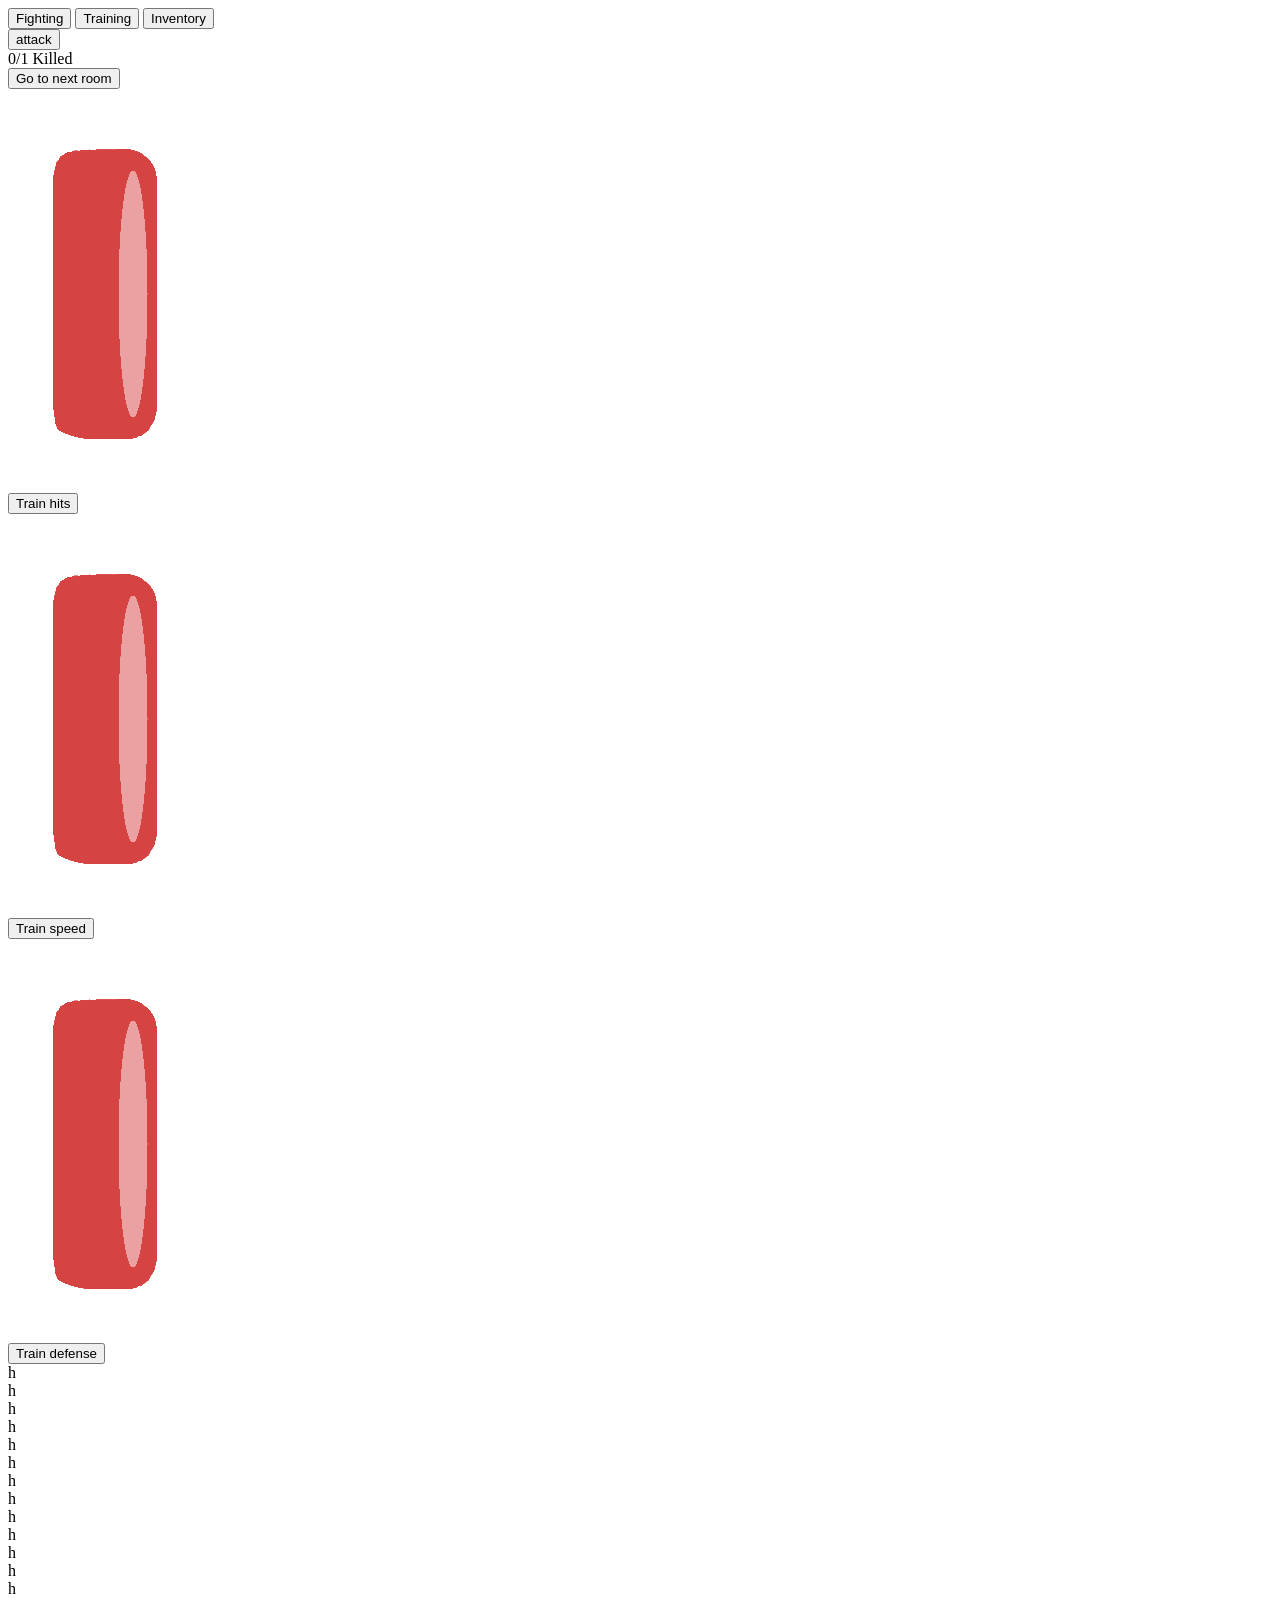
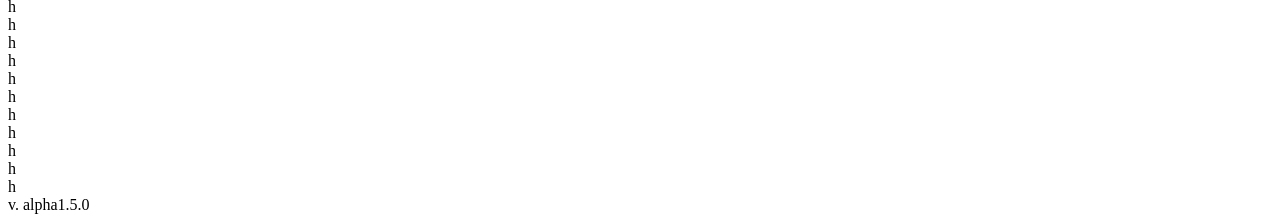
==== index.html @ da22ff72 "alpha 1.5.0: added items and inventory, but you cant use this stuff in gameplay yet" ====
<!doctype html>
<html lang="en">

<head>
    <meta charset="UTF-8" />
    <meta name="viewport" content="width=device-width, initial-scale=1.0" />
    <title>Incremental Fighting</title>
    <script type="module" src="/src/main.ts"></script>
    <script type="module" src="/src/training.ts"></script>
</head>

<body>
    <div class="side">
        <div id="defense-stats" class="centered ">
            <div id="healthDisplay"></div>
            <div id="xpDisplay"></div>
            <div id="lvlDisplay"></div>
            <div id="shieldDisplay"></div>
            <div id="shieldStrengthDisplay"></div>
        </div>
        <div id="attack-stats" class="centered">
            <div id="attackSpeedDisplay"></div>
            <div id="attackAccuracyDisplay"></div>
            <div id="baseStrengthDisplay"></div>
            <div id="weaponMultiplierDisplay"></div>
            <div id="totalDamageDisplay"></div>
        </div>
    </div>
    <div id="tabs" class="centered">
        <button id="fightingButton">Fighting</button>
        <button id="trainingButton">Training</button>
        <button id="inventoryButton">Inventory</button>
    </div>
    <div id="fightingTab">
        <div id="room-section" class="bordered centered">
            <div id="roomDisplay"></div>
            <div id="roomNameDisplay"></div>
            <div id="roomDifficultyDisplay"></div>
        </div>
        <div id="enemy-section" class="bordered centered">
            <div id="enemy-defense-stats" class="bordered centered">
                <div id="enemyHealthDisplay"></div>
                <div id="enemyShieldDisplay"></div>
                <div id="enemyShieldStrengthDisplay"></div>
            </div>
            <div id="enemy-attack-stats" class="bordered centered">
                <div id="enemyAttackSpeedDisplay"></div>
                <div id="enemyAttackAccuracyDisplay"></div>
                <div id="enemyBaseStrengthDisplay"></div>
                <div id="enemyWeaponMultiplierDisplay"></div>
                <div id="enemyTotalDamageDisplay"></div>
            </div>
            <button id="attackButton">attack</button>
        </div>
        <div id="roomup-section" class="bordered centered">
            <div id="killToll">0/1 Killed</div> 
            <button id="roomUp">Go to next room</button>
        </div>
    </div>
    <div id="trainingTab">
        <div class="flexcenter absolutecentering">
            <div class="bordered centered">
                <img src="/src/textures/punchingbag0.png"><br>
                <button id="hitTrainingButton">Train hits</button>
                <div id="hitxpDisplay"></div>
                <div id="hitxpEffectDisplay"></div>
            </div>
            <div class="bordered centered">
                <img src="/src/textures/punchingbag0.png"><br>
                <button id="speedTrainingButton">Train speed</button>
                <div id="speedxpDisplay"></div>
                <div id="speedxpEffectDisplay"></div>
            </div>
            <div class="bordered centered">
                <img src="/src/textures/punchingbag0.png"><br>
                <button id="defenseTrainingButton">Train defense</button>
                <div id="defensexpWarning"></div>
                <div id="defensexpDisplay"></div>
                <div id="defensexpEffectDisplay"></div>
            </div>
        </div>
    </div>
    <div id="inventoryTab">
        <div id="inventoryGrid" class="gridContainer absolutecentering">
            <div id="slot1" class="inventorySlot gridItem">h</div>
            <div id="slot2" class="inventorySlot gridItem">h</div>
            <div id="slot3" class="inventorySlot gridItem">h</div>
            <div id="slot4" class="inventorySlot gridItem">h</div>
            <div id="slot5" class="inventorySlot gridItem">h</div>
            <div id="slot6" class="inventorySlot gridItem">h</div>
            <div id="slot7" class="inventorySlot gridItem">h</div>
            <div id="slot8" class="inventorySlot gridItem">h</div>
            <div id="slot9" class="inventorySlot gridItem">h</div>
            <div id="slot10" class="inventorySlot gridItem">h</div>
            <div id="slot11" class="inventorySlot gridItem">h</div>
            <div id="slot12" class="inventorySlot gridItem">h</div>
            <div id="slot13" class="inventorySlot gridItem">h</div>
            <div id="slot14" class="inventorySlot gridItem">h</div>
            <div id="slot15" class="inventorySlot gridItem">h</div>
            <div id="slot16" class="inventorySlot gridItem">h</div>
            <div id="slot17" class="inventorySlot gridItem">h</div>
            <div id="slot18" class="inventorySlot gridItem">h</div>
            <div id="slot19" class="inventorySlot gridItem">h</div>
            <div id="slot20" class="inventorySlot gridItem">h</div>
            <div id="slot21" class="inventorySlot gridItem">h</div>
            <div id="slot22" class="inventorySlot gridItem">h</div>
            <div id="slot23" class="inventorySlot gridItem">h</div>
            <div id="slot24" class="inventorySlot gridItem">h</div>
        </div>
    </div>
    <div id="version">v. alpha1.5.0</div>
</body>

</html>
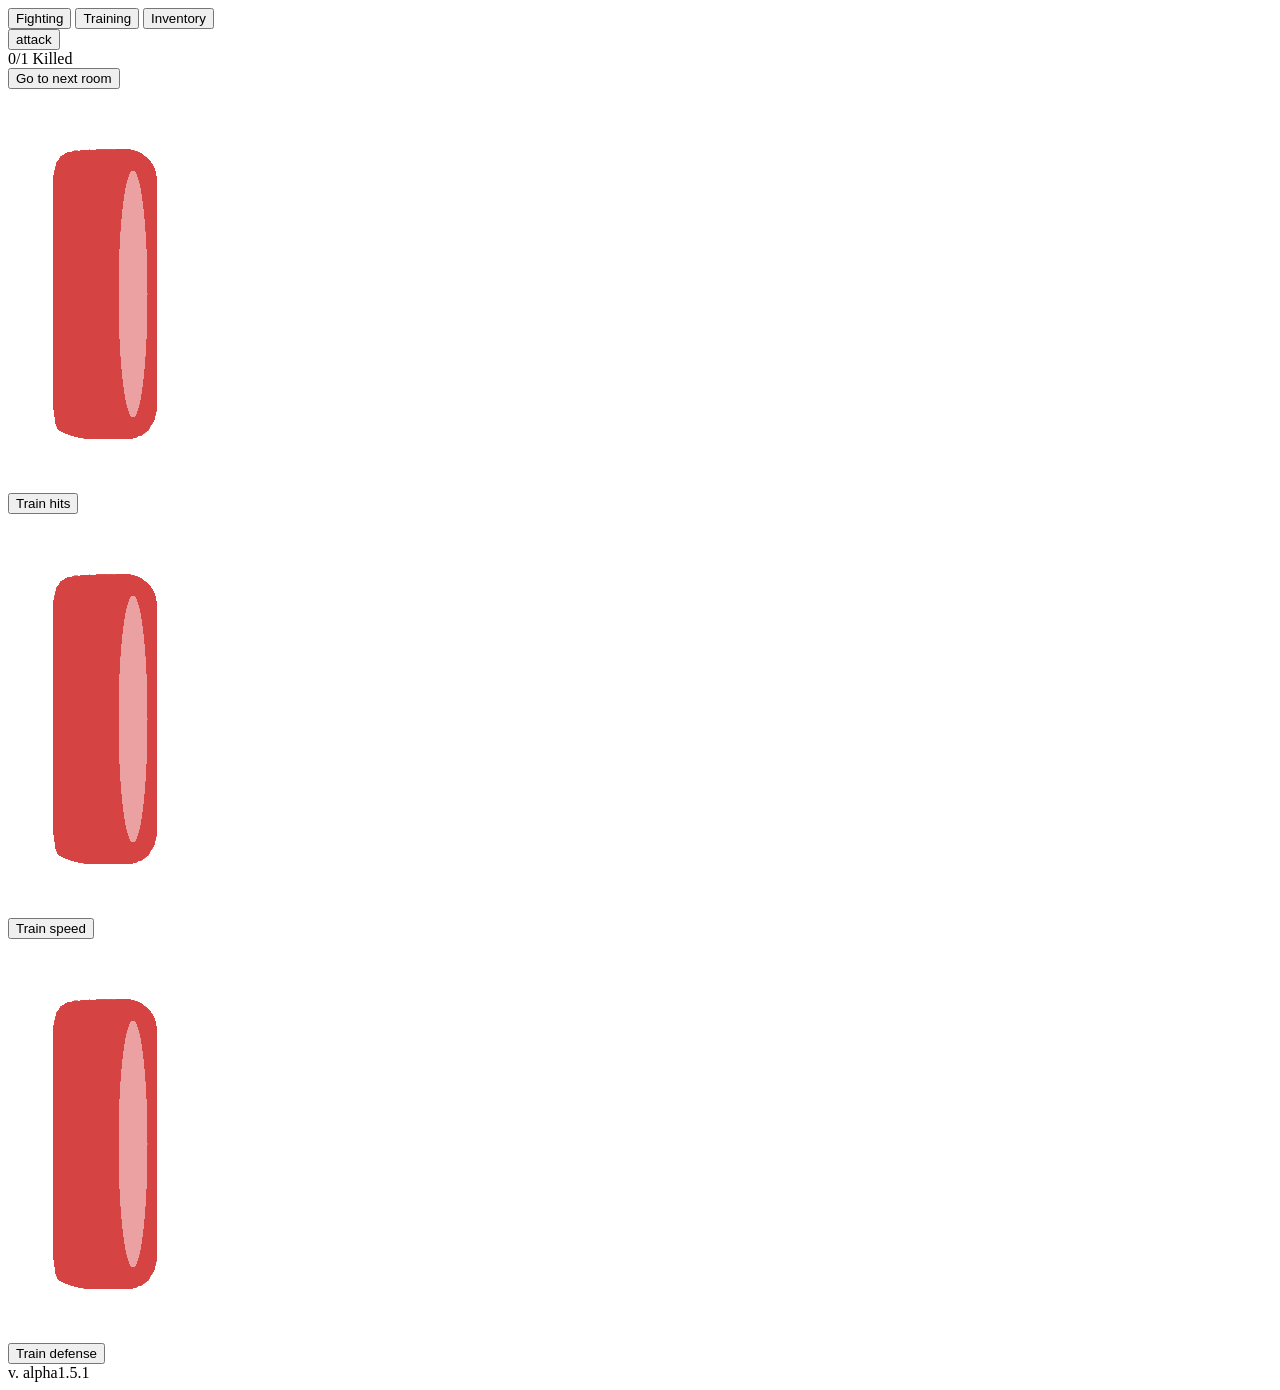
==== commit da81e786: "alpha 1.5.1 inventory displayname" ====
--- a/index.html
+++ b/index.html
@@ -82,33 +82,33 @@
     </div>
     <div id="inventoryTab">
         <div id="inventoryGrid" class="gridContainer absolutecentering">
-            <div id="slot1" class="inventorySlot gridItem">h</div>
-            <div id="slot2" class="inventorySlot gridItem">h</div>
-            <div id="slot3" class="inventorySlot gridItem">h</div>
-            <div id="slot4" class="inventorySlot gridItem">h</div>
-            <div id="slot5" class="inventorySlot gridItem">h</div>
-            <div id="slot6" class="inventorySlot gridItem">h</div>
-            <div id="slot7" class="inventorySlot gridItem">h</div>
-            <div id="slot8" class="inventorySlot gridItem">h</div>
-            <div id="slot9" class="inventorySlot gridItem">h</div>
-            <div id="slot10" class="inventorySlot gridItem">h</div>
-            <div id="slot11" class="inventorySlot gridItem">h</div>
-            <div id="slot12" class="inventorySlot gridItem">h</div>
-            <div id="slot13" class="inventorySlot gridItem">h</div>
-            <div id="slot14" class="inventorySlot gridItem">h</div>
-            <div id="slot15" class="inventorySlot gridItem">h</div>
-            <div id="slot16" class="inventorySlot gridItem">h</div>
-            <div id="slot17" class="inventorySlot gridItem">h</div>
-            <div id="slot18" class="inventorySlot gridItem">h</div>
-            <div id="slot19" class="inventorySlot gridItem">h</div>
-            <div id="slot20" class="inventorySlot gridItem">h</div>
-            <div id="slot21" class="inventorySlot gridItem">h</div>
-            <div id="slot22" class="inventorySlot gridItem">h</div>
-            <div id="slot23" class="inventorySlot gridItem">h</div>
-            <div id="slot24" class="inventorySlot gridItem">h</div>
+            <div id="slot1" class="inventorySlot gridItem"></div>
+            <div id="slot2" class="inventorySlot gridItem"></div>
+            <div id="slot3" class="inventorySlot gridItem"></div>
+            <div id="slot4" class="inventorySlot gridItem"></div>
+            <div id="slot5" class="inventorySlot gridItem"></div>
+            <div id="slot6" class="inventorySlot gridItem"></div>
+            <div id="slot7" class="inventorySlot gridItem"></div>
+            <div id="slot8" class="inventorySlot gridItem"></div>
+            <div id="slot9" class="inventorySlot gridItem"></div>
+            <div id="slot10" class="inventorySlot gridItem"></div>
+            <div id="slot11" class="inventorySlot gridItem"></div>
+            <div id="slot12" class="inventorySlot gridItem"></div>
+            <div id="slot13" class="inventorySlot gridItem"></div>
+            <div id="slot14" class="inventorySlot gridItem"></div>
+            <div id="slot15" class="inventorySlot gridItem"></div>
+            <div id="slot16" class="inventorySlot gridItem"></div>
+            <div id="slot17" class="inventorySlot gridItem"></div>
+            <div id="slot18" class="inventorySlot gridItem"></div>
+            <div id="slot19" class="inventorySlot gridItem"></div>
+            <div id="slot20" class="inventorySlot gridItem"></div>
+            <div id="slot21" class="inventorySlot gridItem"></div>
+            <div id="slot22" class="inventorySlot gridItem"></div>
+            <div id="slot23" class="inventorySlot gridItem"></div>
+            <div id="slot24" class="inventorySlot gridItem"></div>
         </div>
     </div>
-    <div id="version">v. alpha1.5.0</div>
+    <div id="version">v. alpha1.5.1</div>
 </body>
 
 </html>
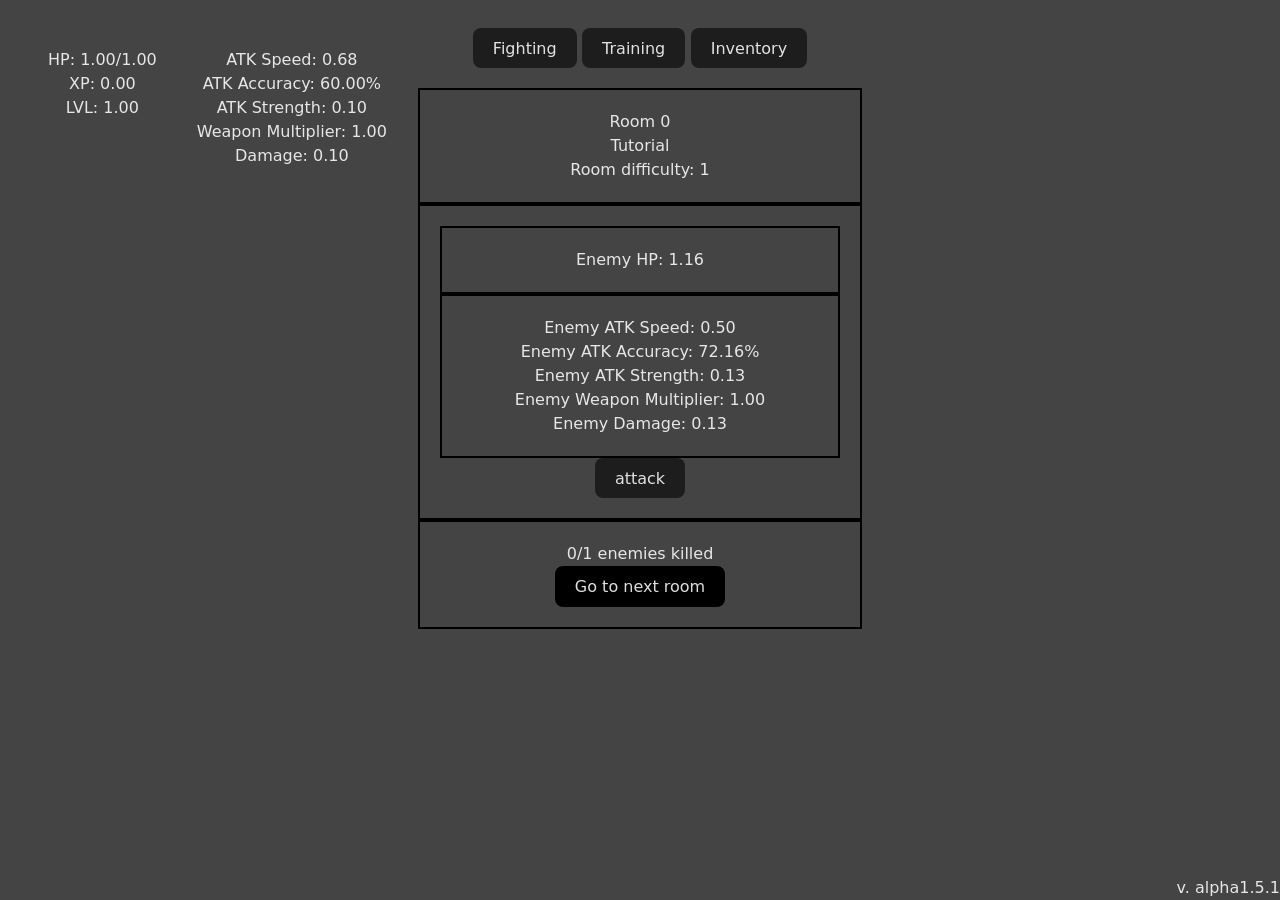
==== commit 25b55141: "alpha 1.5.1 with inventory that isnt functional yet" ====
--- a/index.html
+++ b/index.html
@@ -5,8 +5,8 @@
     <meta charset="UTF-8" />
     <meta name="viewport" content="width=device-width, initial-scale=1.0" />
     <title>Incremental Fighting</title>
-    <script type="module" src="/src/main.ts"></script>
-    <script type="module" src="/src/training.ts"></script>
+  <script type="module" crossorigin src="./assets/index-BfDRix8R.js"></script>
+  <link rel="stylesheet" crossorigin href="./assets/index-CB7NtUq_.css">
 </head>
 
 <body>
@@ -60,19 +60,19 @@
     <div id="trainingTab">
         <div class="flexcenter absolutecentering">
             <div class="bordered centered">
-                <img src="/src/textures/punchingbag0.png"><br>
+                <img src="[data-uri]"><br>
                 <button id="hitTrainingButton">Train hits</button>
                 <div id="hitxpDisplay"></div>
                 <div id="hitxpEffectDisplay"></div>
             </div>
             <div class="bordered centered">
-                <img src="/src/textures/punchingbag0.png"><br>
+                <img src="[data-uri]"><br>
                 <button id="speedTrainingButton">Train speed</button>
                 <div id="speedxpDisplay"></div>
                 <div id="speedxpEffectDisplay"></div>
             </div>
             <div class="bordered centered">
-                <img src="/src/textures/punchingbag0.png"><br>
+                <img src="[data-uri]"><br>
                 <button id="defenseTrainingButton">Train defense</button>
                 <div id="defensexpWarning"></div>
                 <div id="defensexpDisplay"></div>
--- a/assets/index-CB7NtUq_.css
+++ b/assets/index-CB7NtUq_.css
@@ -0,0 +1 @@
+:root{font-family:Inter,system-ui,Avenir,Helvetica,Arial,sans-serif;line-height:1.5;font-weight:400;color:#ffffffde;--background-color: #444444;background-color:var(--background-color);--fill: #2a2a2a;--fill-active: #2a2a2ab1;--stroke: #333333}button{border-radius:8px;border:1px solid transparent;padding:.6em 1.2em;font-size:1em;font-weight:500;font-family:inherit;background-color:#1d1d1d;cursor:pointer;transition:border-color .25s;color:inherit}button:active{background:var(--fill-active)}button:hover{border-color:#50a050}:disabled{cursor:not-allowed;background-color:#010000}:disabled:hover{border-color:#010000}.flexcenter{display:flex;justify-content:center}.bordered{border:2px solid black}.centered{padding:20px;text-align:center;max-width:400px;margin:0 auto}.side{display:flex;justify-content:left;padding:20px;max-width:600px;text-align:center;margin:0 0 auto;float:left}.topbiased{display:flex;justify-content:left;align-items:flex-start}#version{position:fixed;bottom:0;right:0}.absolutecentering{position:absolute;left:0;right:0;margin-inline:auto;width:fit-content}.gridContainer{display:grid;grid-template-columns:128px 128px 128px 128px 128px 128px;grid-template-rows:128px 128px 128px 128px;gap:5px;background:#000;border:5px solid black}.gridItem{background:var(--background-color)}#inventoryGrid{text-shadow:-1px -1px 0 #000,1px -1px 0 #000,-1px 1px 0 #000,1px 1px 0 #000}.inventorySlot{width:123px;height:128px;padding-left:5px}
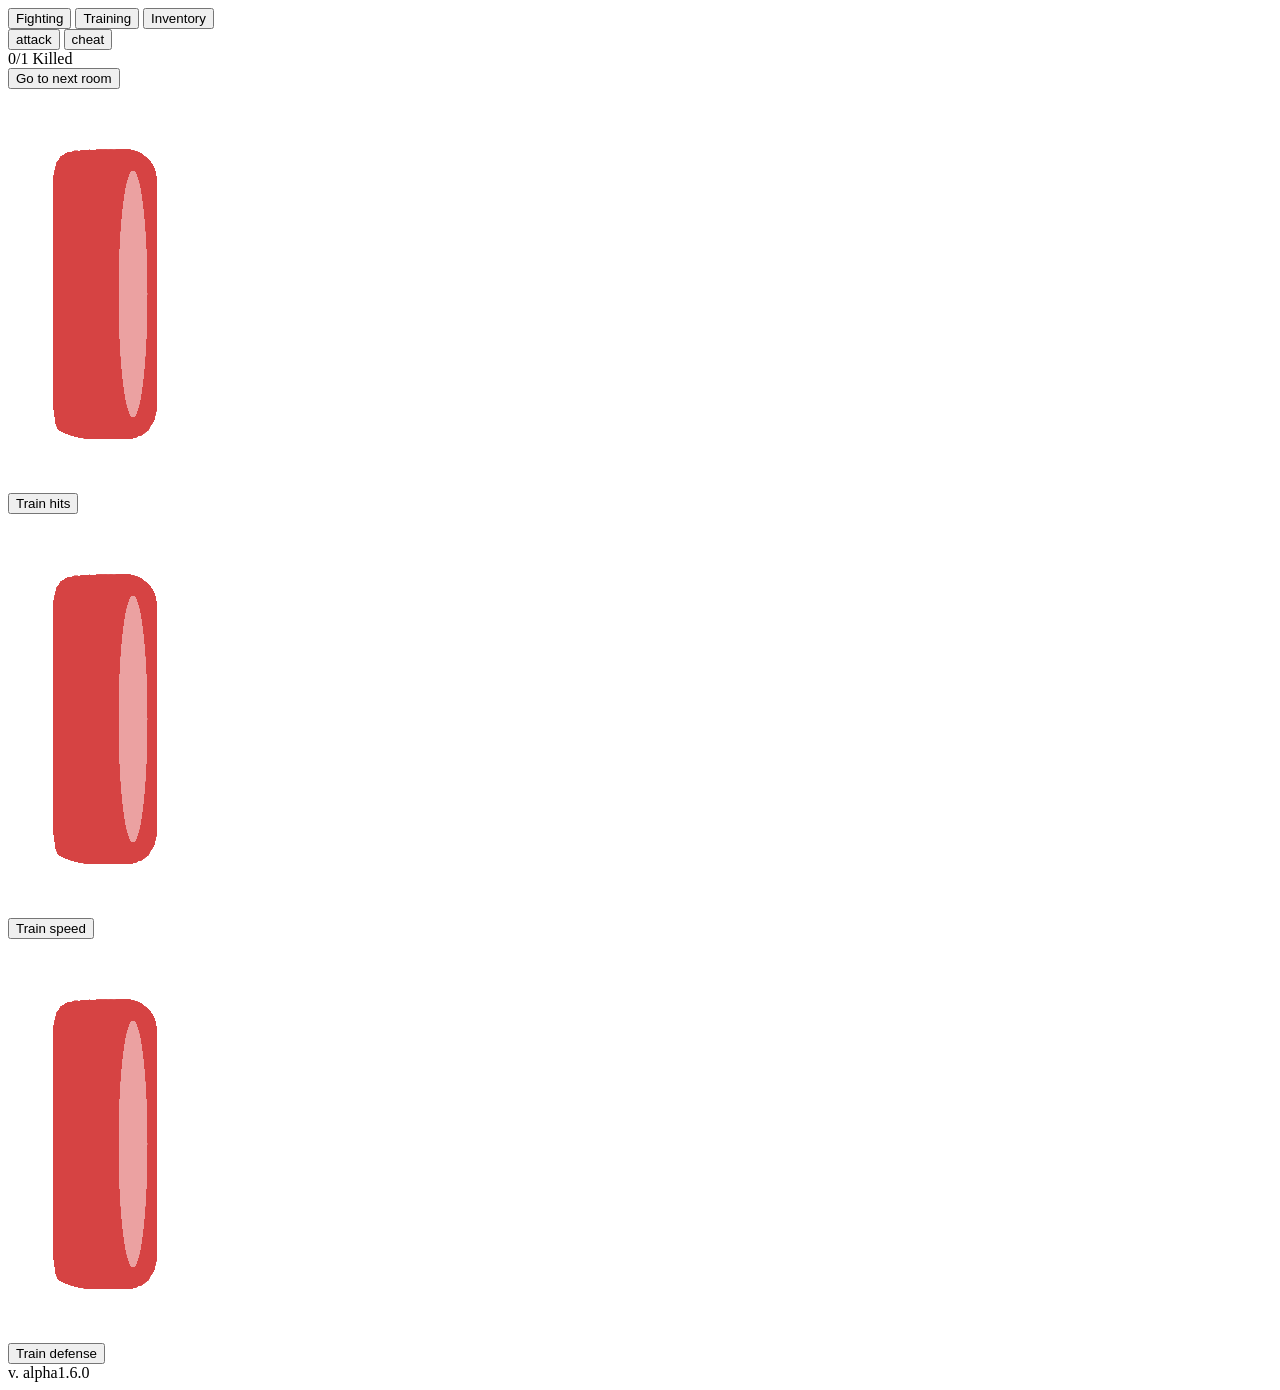
==== commit 1717af6c: "alpha 1.6.0 progress with inventory" ====
--- a/index.html
+++ b/index.html
@@ -5,8 +5,8 @@
     <meta charset="UTF-8" />
     <meta name="viewport" content="width=device-width, initial-scale=1.0" />
     <title>Incremental Fighting</title>
-  <script type="module" crossorigin src="./assets/index-BfDRix8R.js"></script>
-  <link rel="stylesheet" crossorigin href="./assets/index-CB7NtUq_.css">
+    <script type="module" src="/src/main.ts"></script>
+    <script type="module" src="/src/training.ts"></script>
 </head>
 
 <body>
@@ -51,6 +51,7 @@
                 <div id="enemyTotalDamageDisplay"></div>
             </div>
             <button id="attackButton">attack</button>
+            <button id="cheatButton">cheat</button>
         </div>
         <div id="roomup-section" class="bordered centered">
             <div id="killToll">0/1 Killed</div> 
@@ -60,19 +61,19 @@
     <div id="trainingTab">
         <div class="flexcenter absolutecentering">
             <div class="bordered centered">
-                <img src="[data-uri]"><br>
+                <img src="/src/textures/punchingbag0.png"><br>
                 <button id="hitTrainingButton">Train hits</button>
                 <div id="hitxpDisplay"></div>
                 <div id="hitxpEffectDisplay"></div>
             </div>
             <div class="bordered centered">
-                <img src="[data-uri]"><br>
+                <img src="/src/textures/punchingbag0.png"><br>
                 <button id="speedTrainingButton">Train speed</button>
                 <div id="speedxpDisplay"></div>
                 <div id="speedxpEffectDisplay"></div>
             </div>
             <div class="bordered centered">
-                <img src="[data-uri]"><br>
+                <img src="/src/textures/punchingbag0.png"><br>
                 <button id="defenseTrainingButton">Train defense</button>
                 <div id="defensexpWarning"></div>
                 <div id="defensexpDisplay"></div>
@@ -108,7 +109,7 @@
             <div id="slot24" class="inventorySlot gridItem"></div>
         </div>
     </div>
-    <div id="version">v. alpha1.5.1</div>
+    <div id="version">v. alpha1.6.0</div>
 </body>
 
 </html>
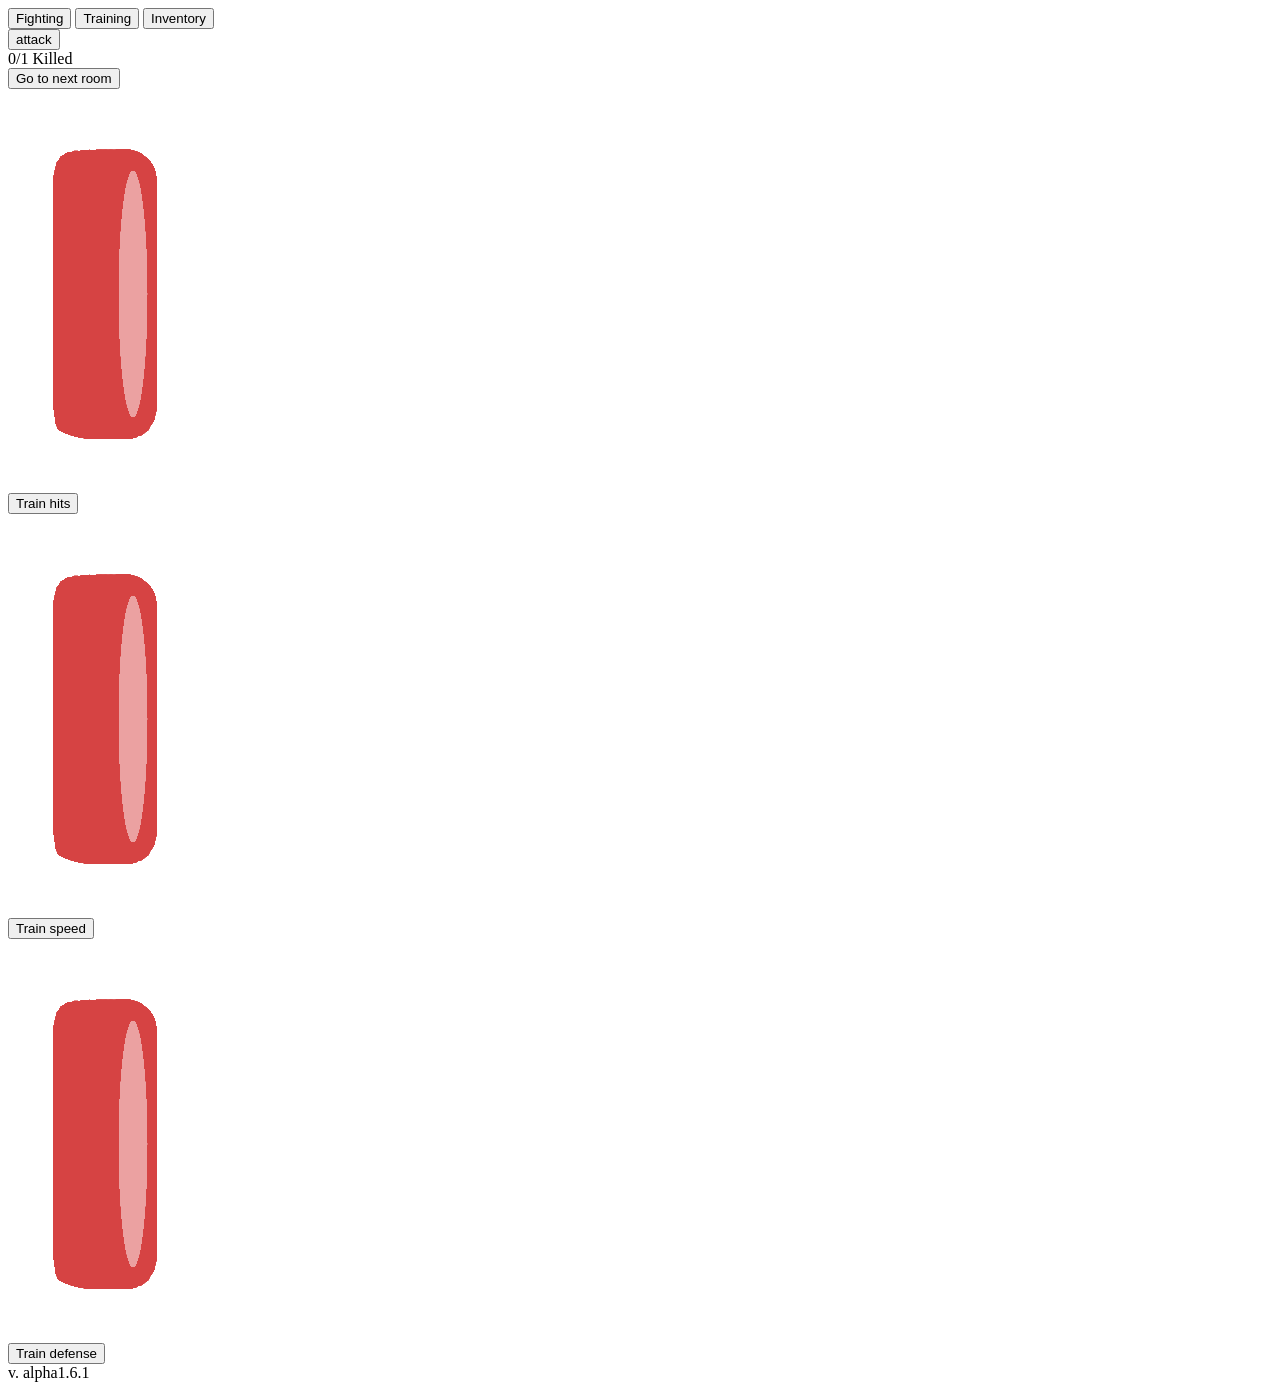
==== commit 64b69074: "alpha1.6.1 functional inventory" ====
--- a/index.html
+++ b/index.html
@@ -51,7 +51,6 @@
                 <div id="enemyTotalDamageDisplay"></div>
             </div>
             <button id="attackButton">attack</button>
-            <button id="cheatButton">cheat</button>
         </div>
         <div id="roomup-section" class="bordered centered">
             <div id="killToll">0/1 Killed</div> 
@@ -109,7 +108,7 @@
             <div id="slot24" class="inventorySlot gridItem"></div>
         </div>
     </div>
-    <div id="version">v. alpha1.6.0</div>
+    <div id="version">v. alpha1.6.1</div>
 </body>
 
 </html>
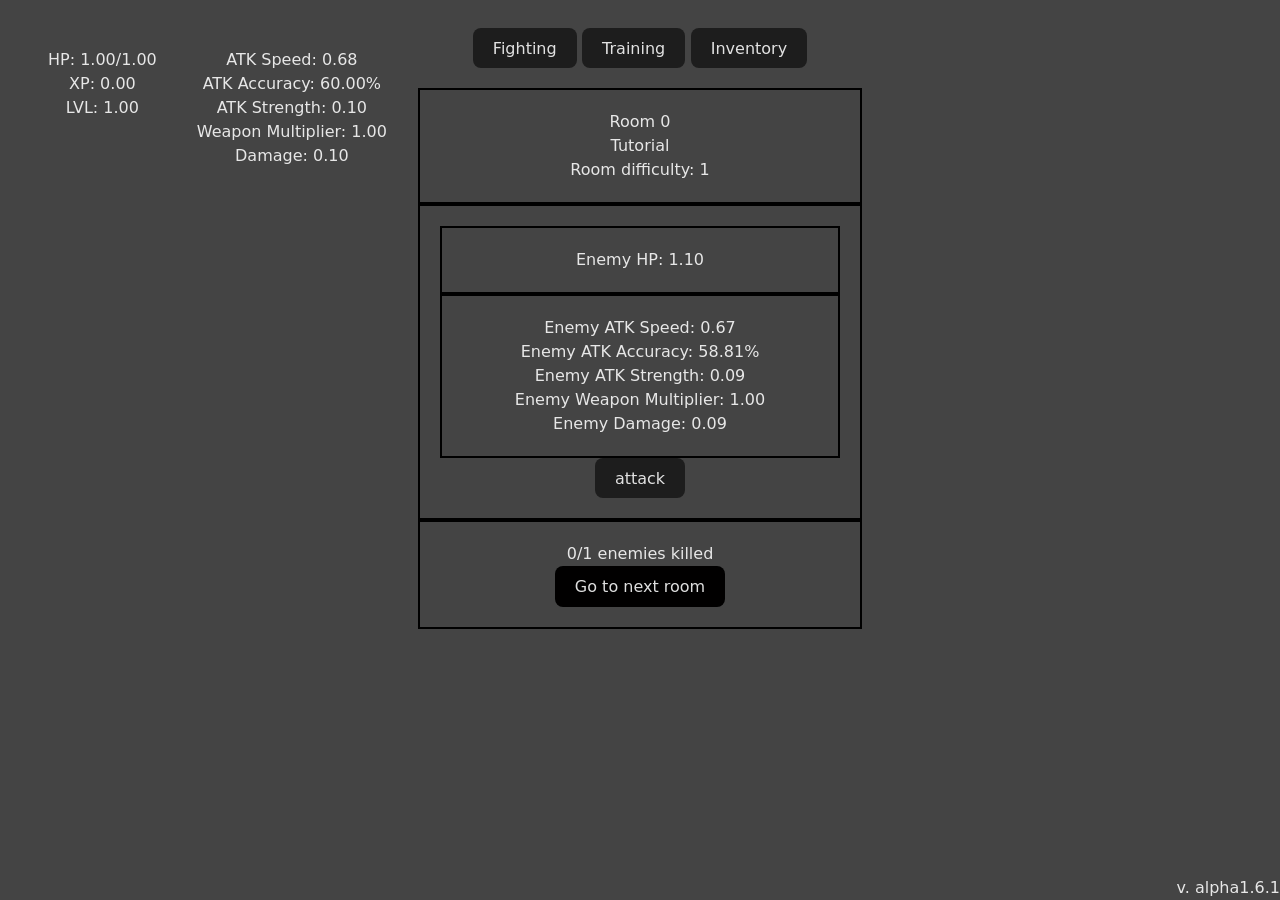
==== commit 2f3b3bcc: "alpha 1.6.1 with functional inventory" ====
--- a/index.html
+++ b/index.html
@@ -5,8 +5,8 @@
     <meta charset="UTF-8" />
     <meta name="viewport" content="width=device-width, initial-scale=1.0" />
     <title>Incremental Fighting</title>
-    <script type="module" src="/src/main.ts"></script>
-    <script type="module" src="/src/training.ts"></script>
+  <script type="module" crossorigin src="./assets/index-Dximhqd2.js"></script>
+  <link rel="stylesheet" crossorigin href="./assets/index-CB7NtUq_.css">
 </head>
 
 <body>
@@ -60,19 +60,19 @@
     <div id="trainingTab">
         <div class="flexcenter absolutecentering">
             <div class="bordered centered">
-                <img src="/src/textures/punchingbag0.png"><br>
+                <img src="[data-uri]"><br>
                 <button id="hitTrainingButton">Train hits</button>
                 <div id="hitxpDisplay"></div>
                 <div id="hitxpEffectDisplay"></div>
             </div>
             <div class="bordered centered">
-                <img src="/src/textures/punchingbag0.png"><br>
+                <img src="[data-uri]"><br>
                 <button id="speedTrainingButton">Train speed</button>
                 <div id="speedxpDisplay"></div>
                 <div id="speedxpEffectDisplay"></div>
             </div>
             <div class="bordered centered">
-                <img src="/src/textures/punchingbag0.png"><br>
+                <img src="[data-uri]"><br>
                 <button id="defenseTrainingButton">Train defense</button>
                 <div id="defensexpWarning"></div>
                 <div id="defensexpDisplay"></div>
--- a/assets/index-CB7NtUq_.css
+++ b/assets/index-CB7NtUq_.css
@@ -0,0 +1 @@
+:root{font-family:Inter,system-ui,Avenir,Helvetica,Arial,sans-serif;line-height:1.5;font-weight:400;color:#ffffffde;--background-color: #444444;background-color:var(--background-color);--fill: #2a2a2a;--fill-active: #2a2a2ab1;--stroke: #333333}button{border-radius:8px;border:1px solid transparent;padding:.6em 1.2em;font-size:1em;font-weight:500;font-family:inherit;background-color:#1d1d1d;cursor:pointer;transition:border-color .25s;color:inherit}button:active{background:var(--fill-active)}button:hover{border-color:#50a050}:disabled{cursor:not-allowed;background-color:#010000}:disabled:hover{border-color:#010000}.flexcenter{display:flex;justify-content:center}.bordered{border:2px solid black}.centered{padding:20px;text-align:center;max-width:400px;margin:0 auto}.side{display:flex;justify-content:left;padding:20px;max-width:600px;text-align:center;margin:0 0 auto;float:left}.topbiased{display:flex;justify-content:left;align-items:flex-start}#version{position:fixed;bottom:0;right:0}.absolutecentering{position:absolute;left:0;right:0;margin-inline:auto;width:fit-content}.gridContainer{display:grid;grid-template-columns:128px 128px 128px 128px 128px 128px;grid-template-rows:128px 128px 128px 128px;gap:5px;background:#000;border:5px solid black}.gridItem{background:var(--background-color)}#inventoryGrid{text-shadow:-1px -1px 0 #000,1px -1px 0 #000,-1px 1px 0 #000,1px 1px 0 #000}.inventorySlot{width:123px;height:128px;padding-left:5px}
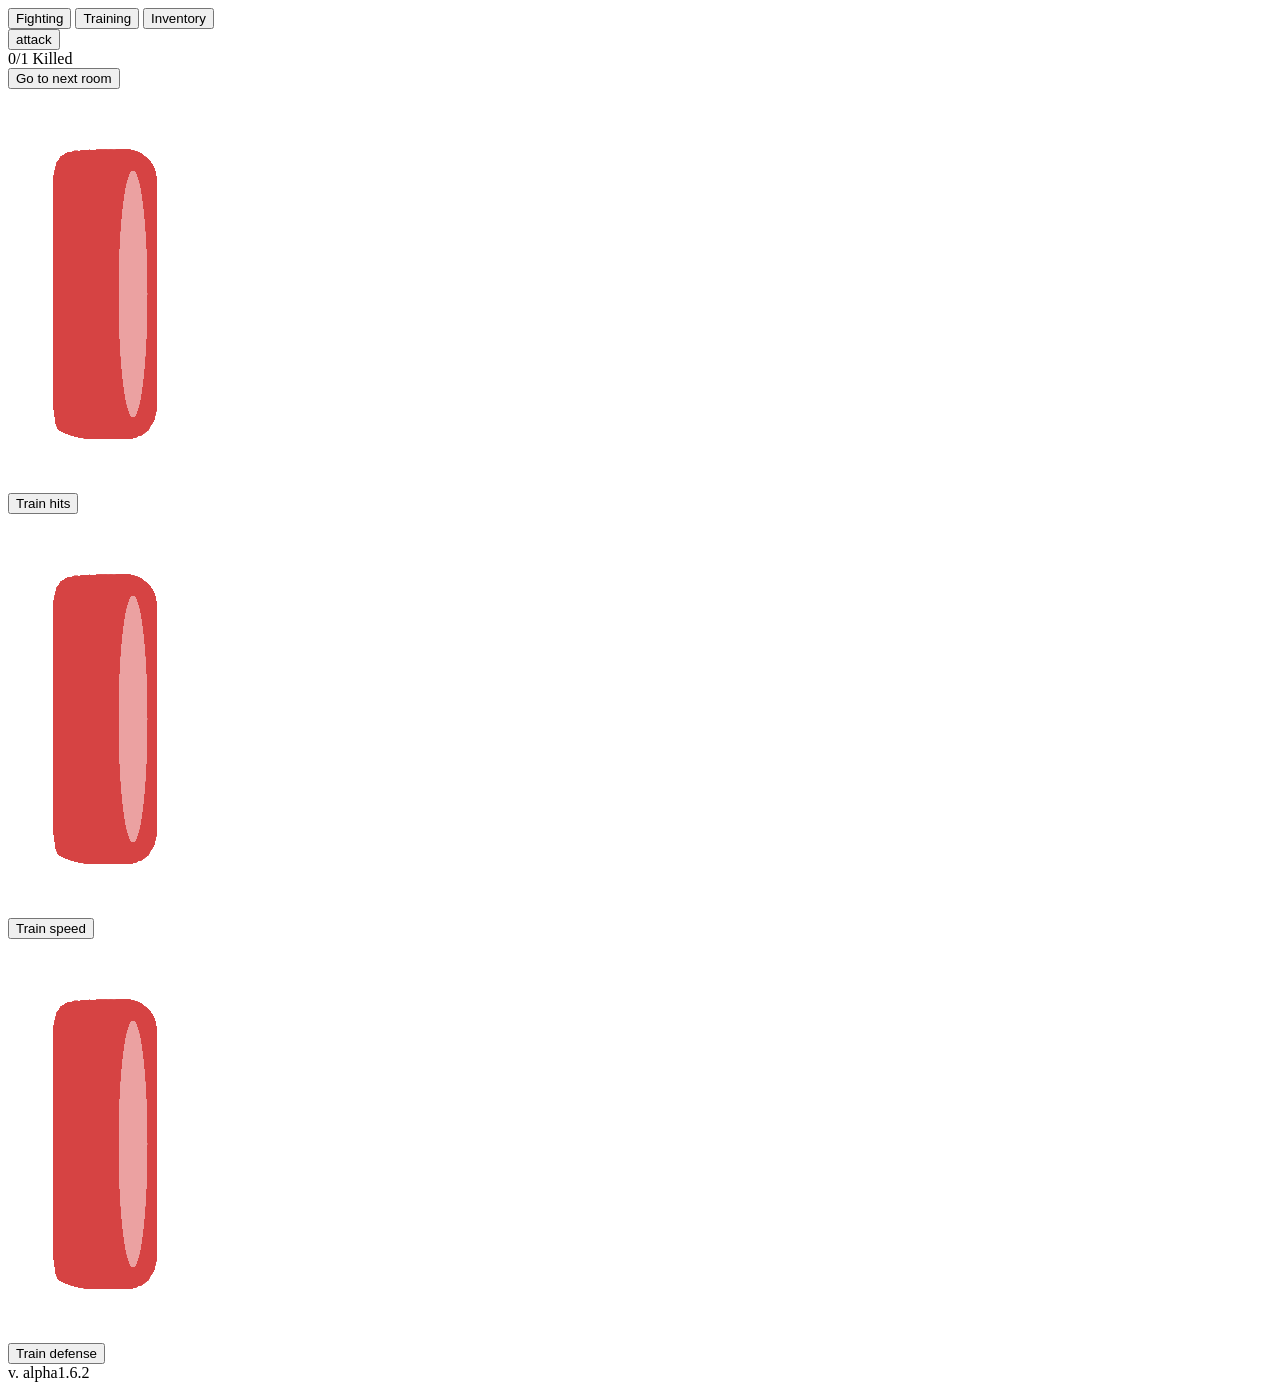
==== commit 692e0b4a: "alpha 1.6.2 implemented loot tiers" ====
--- a/index.html
+++ b/index.html
@@ -5,8 +5,8 @@
     <meta charset="UTF-8" />
     <meta name="viewport" content="width=device-width, initial-scale=1.0" />
     <title>Incremental Fighting</title>
-  <script type="module" crossorigin src="./assets/index-Dximhqd2.js"></script>
-  <link rel="stylesheet" crossorigin href="./assets/index-CB7NtUq_.css">
+    <script type="module" src="/src/main.ts"></script>
+    <script type="module" src="/src/training.ts"></script>
 </head>
 
 <body>
@@ -60,19 +60,19 @@
     <div id="trainingTab">
         <div class="flexcenter absolutecentering">
             <div class="bordered centered">
-                <img src="[data-uri]"><br>
+                <img src="/src/textures/punchingbag0.png"><br>
                 <button id="hitTrainingButton">Train hits</button>
                 <div id="hitxpDisplay"></div>
                 <div id="hitxpEffectDisplay"></div>
             </div>
             <div class="bordered centered">
-                <img src="[data-uri]"><br>
+                <img src="/src/textures/punchingbag0.png"><br>
                 <button id="speedTrainingButton">Train speed</button>
                 <div id="speedxpDisplay"></div>
                 <div id="speedxpEffectDisplay"></div>
             </div>
             <div class="bordered centered">
-                <img src="[data-uri]"><br>
+                <img src="/src/textures/punchingbag0.png"><br>
                 <button id="defenseTrainingButton">Train defense</button>
                 <div id="defensexpWarning"></div>
                 <div id="defensexpDisplay"></div>
@@ -108,7 +108,7 @@
             <div id="slot24" class="inventorySlot gridItem"></div>
         </div>
     </div>
-    <div id="version">v. alpha1.6.1</div>
+    <div id="version">v. alpha1.6.2</div>
 </body>
 
 </html>
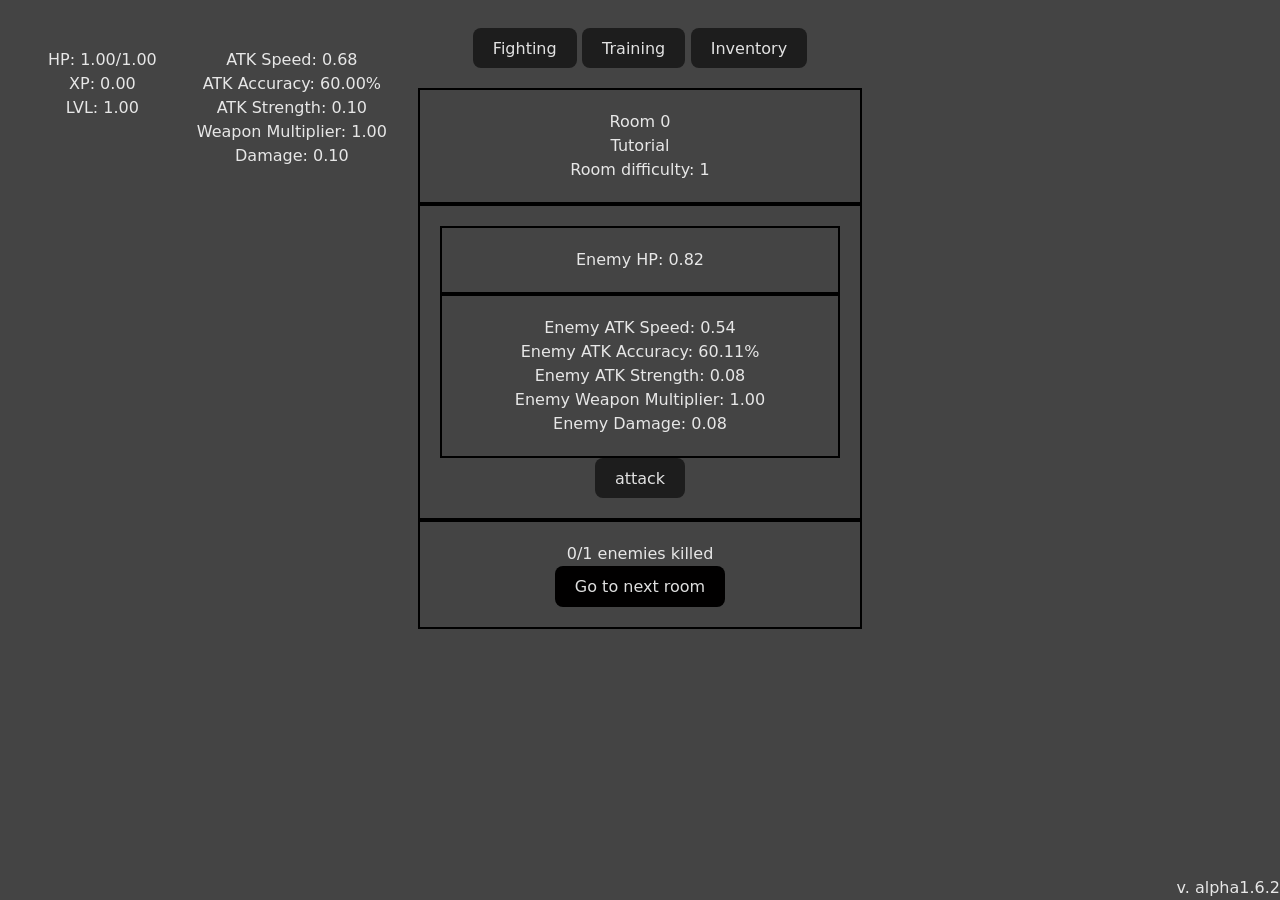
==== commit 68e7cbd6: "alpha 1.6.2 implemented loot tiers" ====
--- a/index.html
+++ b/index.html
@@ -5,8 +5,8 @@
     <meta charset="UTF-8" />
     <meta name="viewport" content="width=device-width, initial-scale=1.0" />
     <title>Incremental Fighting</title>
-    <script type="module" src="/src/main.ts"></script>
-    <script type="module" src="/src/training.ts"></script>
+  <script type="module" crossorigin src="./assets/index-Cxls_kiG.js"></script>
+  <link rel="stylesheet" crossorigin href="./assets/index-CB7NtUq_.css">
 </head>
 
 <body>
@@ -60,19 +60,19 @@
     <div id="trainingTab">
         <div class="flexcenter absolutecentering">
             <div class="bordered centered">
-                <img src="/src/textures/punchingbag0.png"><br>
+                <img src="[data-uri]"><br>
                 <button id="hitTrainingButton">Train hits</button>
                 <div id="hitxpDisplay"></div>
                 <div id="hitxpEffectDisplay"></div>
             </div>
             <div class="bordered centered">
-                <img src="/src/textures/punchingbag0.png"><br>
+                <img src="[data-uri]"><br>
                 <button id="speedTrainingButton">Train speed</button>
                 <div id="speedxpDisplay"></div>
                 <div id="speedxpEffectDisplay"></div>
             </div>
             <div class="bordered centered">
-                <img src="/src/textures/punchingbag0.png"><br>
+                <img src="[data-uri]"><br>
                 <button id="defenseTrainingButton">Train defense</button>
                 <div id="defensexpWarning"></div>
                 <div id="defensexpDisplay"></div>
--- a/assets/index-CB7NtUq_.css
+++ b/assets/index-CB7NtUq_.css
@@ -0,0 +1 @@
+:root{font-family:Inter,system-ui,Avenir,Helvetica,Arial,sans-serif;line-height:1.5;font-weight:400;color:#ffffffde;--background-color: #444444;background-color:var(--background-color);--fill: #2a2a2a;--fill-active: #2a2a2ab1;--stroke: #333333}button{border-radius:8px;border:1px solid transparent;padding:.6em 1.2em;font-size:1em;font-weight:500;font-family:inherit;background-color:#1d1d1d;cursor:pointer;transition:border-color .25s;color:inherit}button:active{background:var(--fill-active)}button:hover{border-color:#50a050}:disabled{cursor:not-allowed;background-color:#010000}:disabled:hover{border-color:#010000}.flexcenter{display:flex;justify-content:center}.bordered{border:2px solid black}.centered{padding:20px;text-align:center;max-width:400px;margin:0 auto}.side{display:flex;justify-content:left;padding:20px;max-width:600px;text-align:center;margin:0 0 auto;float:left}.topbiased{display:flex;justify-content:left;align-items:flex-start}#version{position:fixed;bottom:0;right:0}.absolutecentering{position:absolute;left:0;right:0;margin-inline:auto;width:fit-content}.gridContainer{display:grid;grid-template-columns:128px 128px 128px 128px 128px 128px;grid-template-rows:128px 128px 128px 128px;gap:5px;background:#000;border:5px solid black}.gridItem{background:var(--background-color)}#inventoryGrid{text-shadow:-1px -1px 0 #000,1px -1px 0 #000,-1px 1px 0 #000,1px 1px 0 #000}.inventorySlot{width:123px;height:128px;padding-left:5px}
